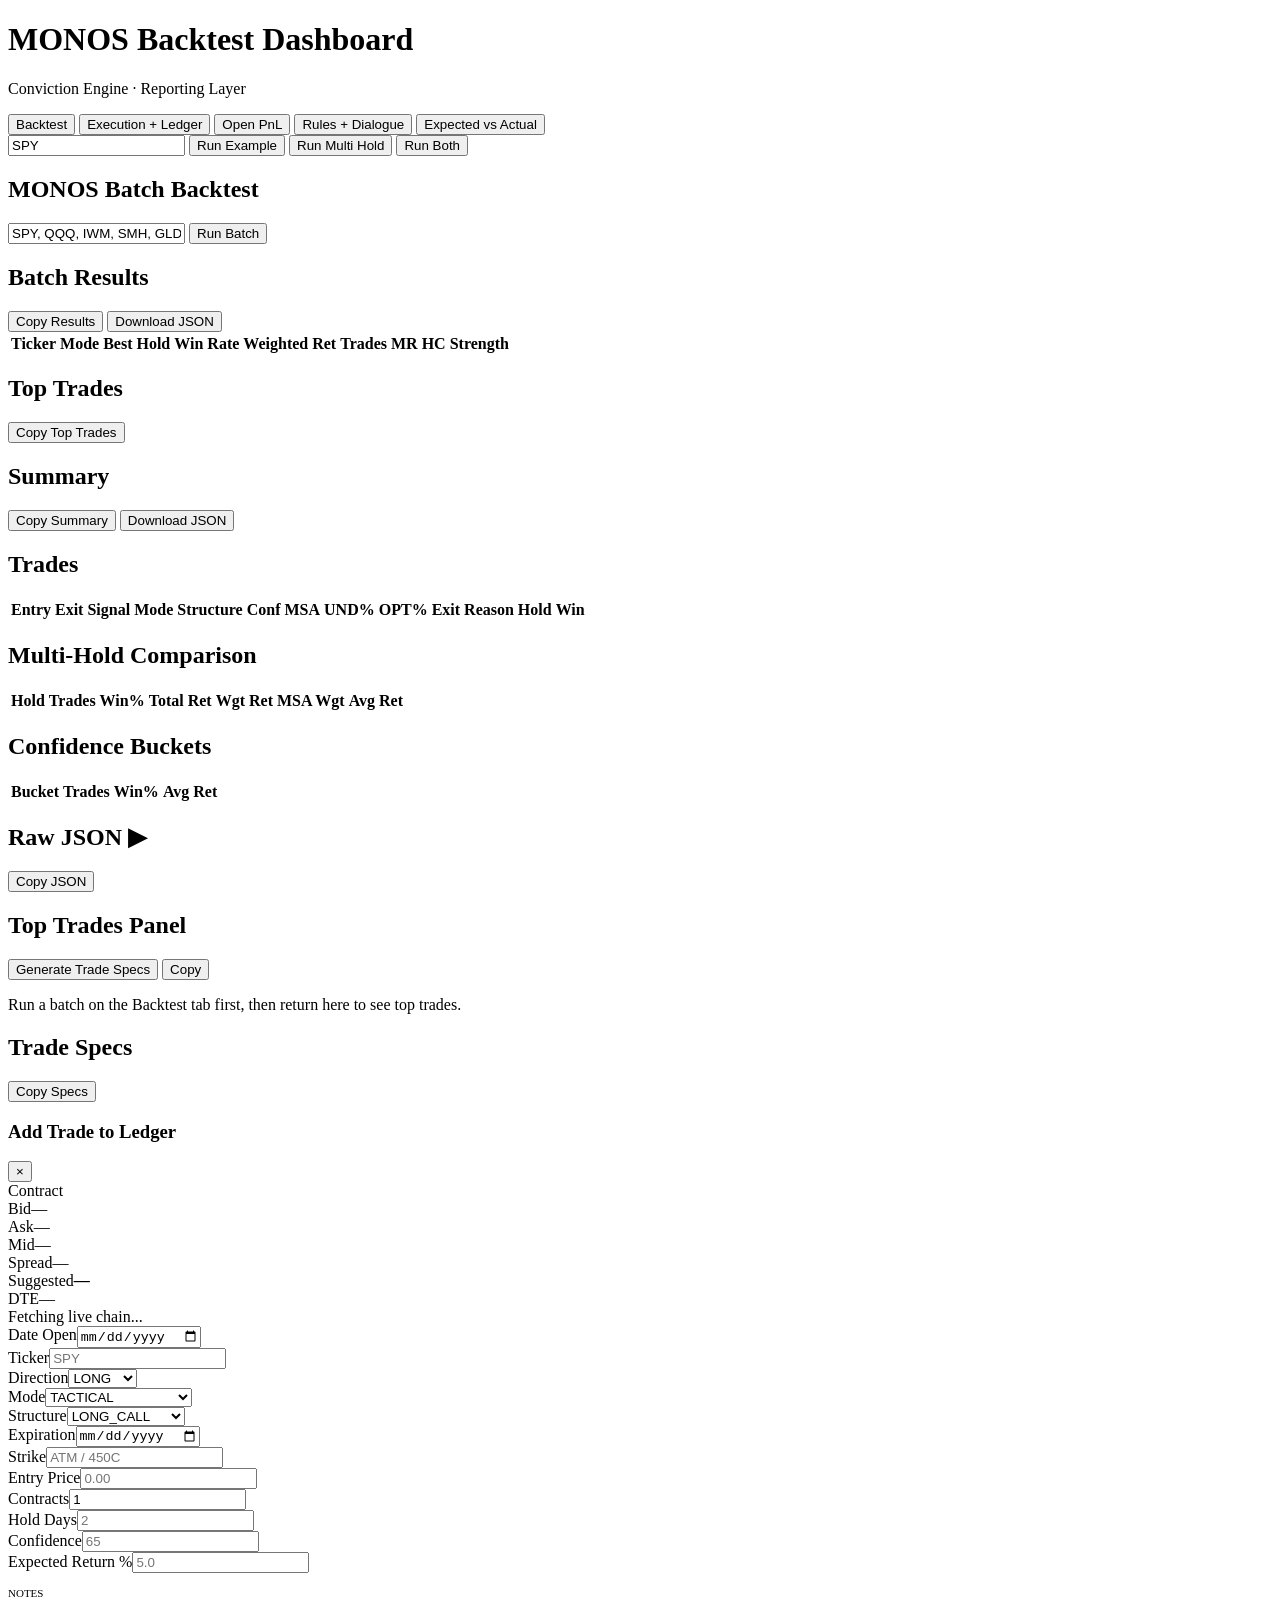
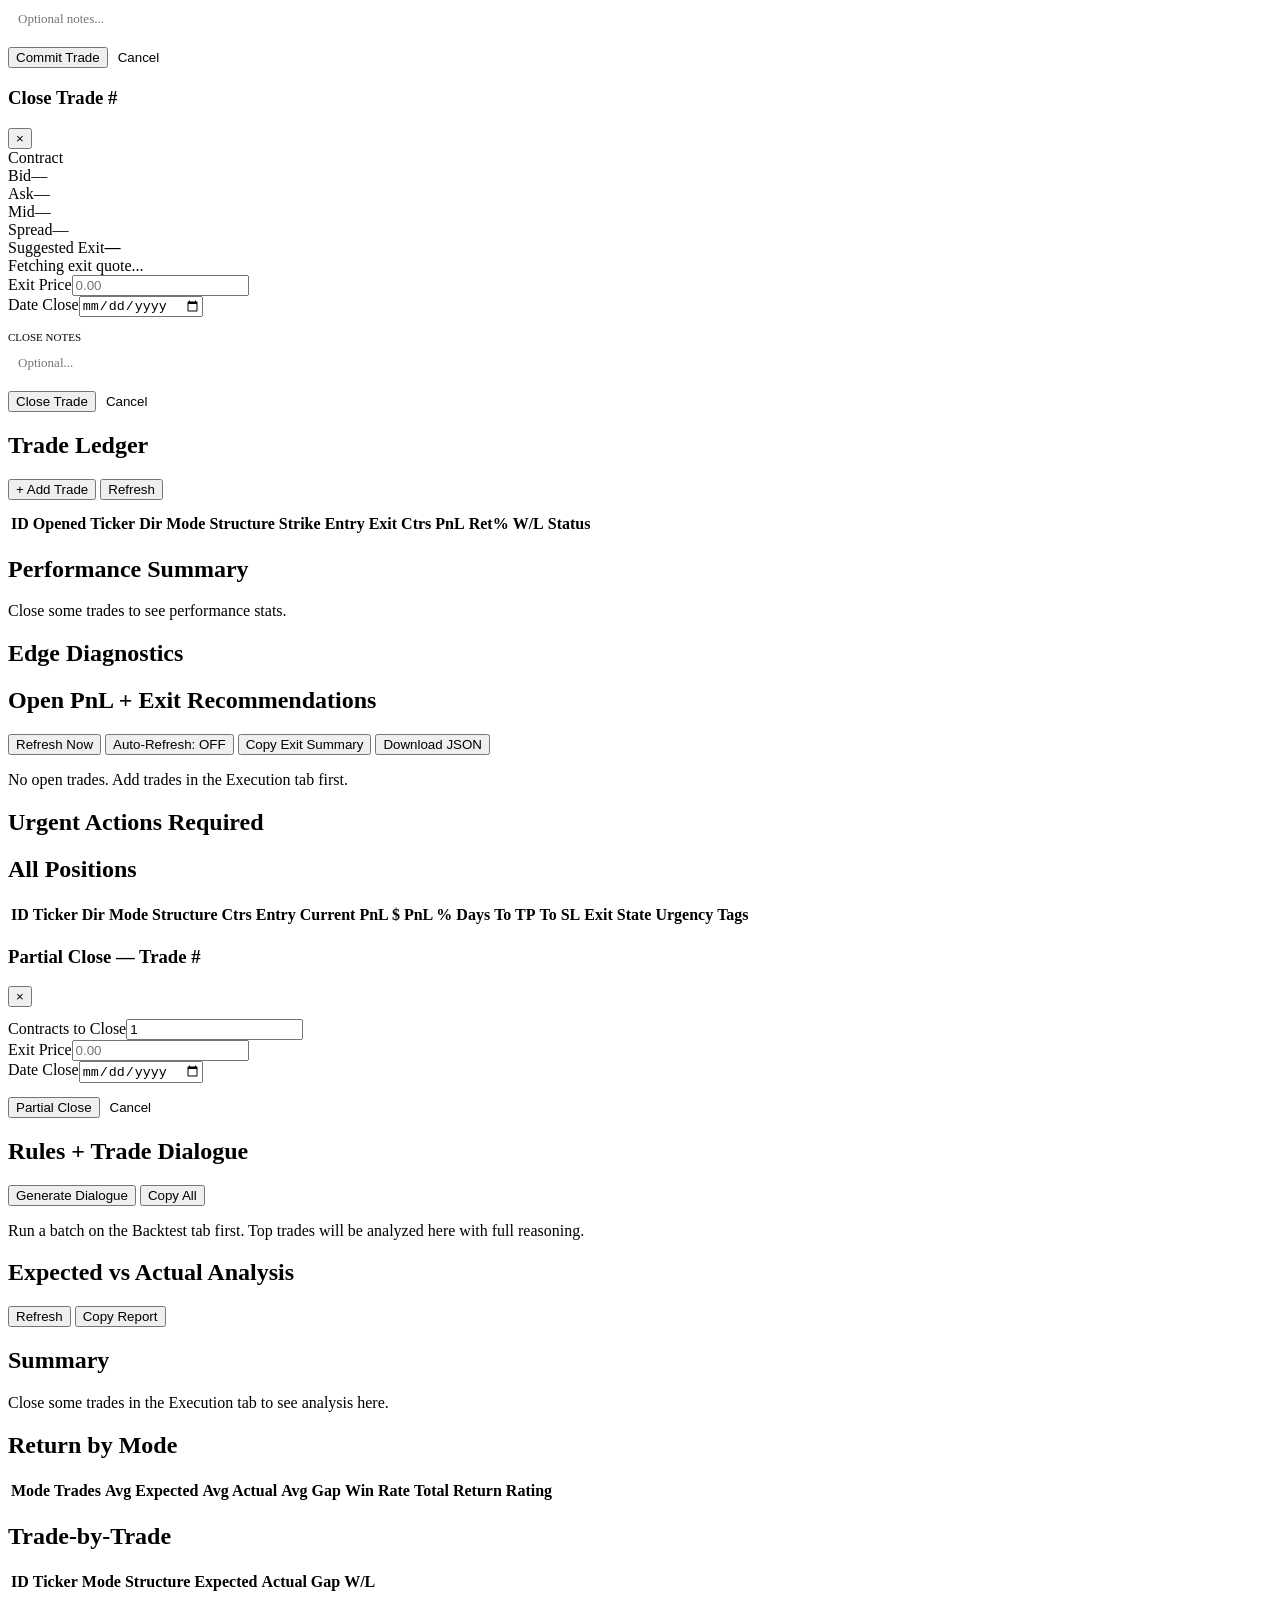
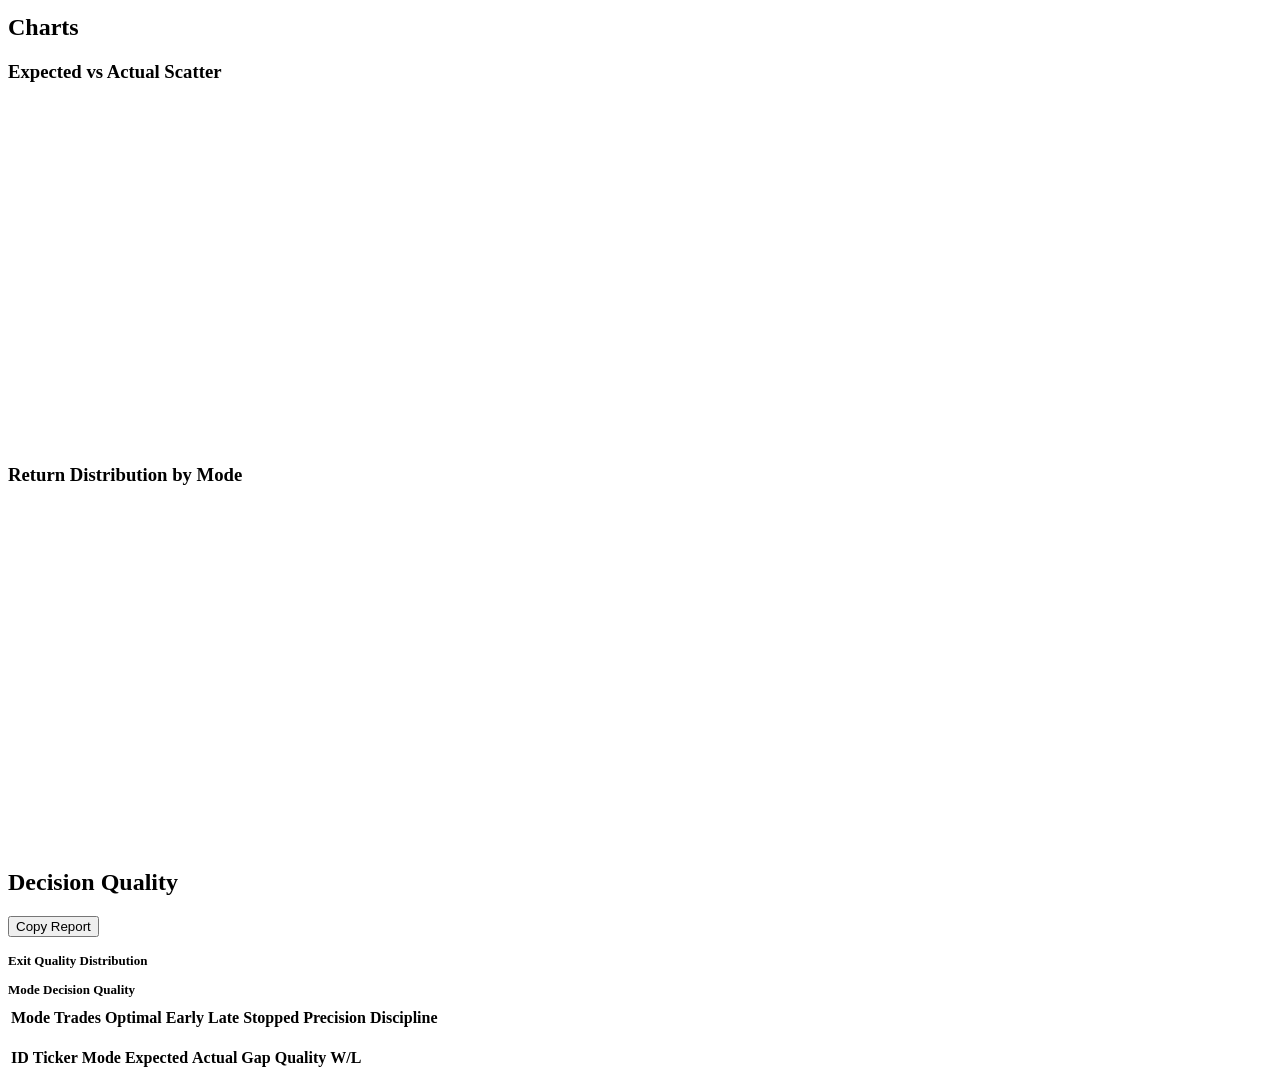
==== monos_engine/dashboard/templates/index.html @ 0eccb16d "MONOS Conviction Engine — full dashboard + execution system" ====
<!DOCTYPE html>
<html lang="en">
<head>
  <meta charset="UTF-8">
  <meta name="viewport" content="width=device-width, initial-scale=1.0">
  <title>MONOS Backtest Dashboard</title>
  <link rel="stylesheet" href="/static/styles.css">
</head>
<body>

<!-- ─── HEADER ──────────────────────────────────────────────── -->
<header>
  <h1>MONOS Backtest Dashboard</h1>
  <p class="subtitle">Conviction Engine &middot; Reporting Layer</p>
</header>

<!-- ─── TAB NAV ─────────────────────────────────────────────── -->
<nav class="tab-nav">
  <button class="tab-btn active" onclick="switchTab('backtest')">Backtest</button>
  <button class="tab-btn" onclick="switchTab('execution')">Execution + Ledger</button>
  <button class="tab-btn" onclick="switchTab('pnl')">Open PnL</button>
  <button class="tab-btn" onclick="switchTab('dialogue')">Rules + Dialogue</button>
  <button class="tab-btn" onclick="switchTab('eva')">Expected vs Actual</button>
</nav>

<!-- ================================================================
     TAB 1 — BACKTEST (original content)
     ================================================================ -->
<div id="tab-backtest" class="tab-content active">

<!-- ─── INPUT BAR ───────────────────────────────────────────── -->
<section class="input-bar">
  <input id="ticker" type="text" placeholder="Ticker (e.g. SPY)" value="SPY" autocomplete="off">
  <button id="btn-example" onclick="runExample()">Run Example</button>
  <button id="btn-multi"   onclick="runMultiHold()">Run Multi Hold</button>
  <button id="btn-both"    onclick="runBoth()">Run Both</button>
  <span id="spinner" class="spinner hidden"></span>
</section>

<!-- ─── BATCH RUNNER ────────────────────────────────────────── -->
<section class="batch-bar">
  <h2 class="batch-title">MONOS Batch Backtest</h2>
  <div class="batch-controls">
    <input id="batch-tickers" type="text" placeholder="SPY, QQQ, IWM, SMH, GLD, SLV" value="SPY, QQQ, IWM, SMH, GLD, SLV" autocomplete="off">
    <button id="btn-batch" onclick="runBatch()">Run Batch</button>
    <span id="batch-spinner" class="spinner hidden"></span>
    <span id="batch-progress" class="batch-progress"></span>
  </div>
</section>

<!-- ─── BATCH RESULTS ──────────────────────────────────────── -->
<section id="batch-section" class="hidden">
  <div class="batch-header">
    <h2>Batch Results</h2>
    <div class="action-row">
      <button onclick="copyBatchResults()">Copy Results</button>
      <button onclick="downloadBatchJSON()">Download JSON</button>
    </div>
  </div>
  <div class="table-wrap">
    <table id="batch-table">
      <thead>
        <tr>
          <th>Ticker</th><th>Mode</th><th>Best Hold</th>
          <th>Win Rate</th><th>Weighted Ret</th><th>Trades</th>
          <th>MR</th><th>HC</th><th>Strength</th>
        </tr>
      </thead>
      <tbody id="batch-body"></tbody>
    </table>
  </div>
  <div id="batch-errors"></div>
</section>

<!-- ─── TOP TRADES ─────────────────────────────────────────── -->
<section id="top-trades-section" class="hidden">
  <div class="batch-header">
    <h2>Top Trades</h2>
    <div class="action-row">
      <button onclick="copyTopTrades()">Copy Top Trades</button>
    </div>
  </div>
  <div id="top-trades-cards" class="top-trades-grid"></div>
</section>

<!-- ─── STATUS ──────────────────────────────────────────────── -->
<div id="status" class="status hidden"></div>

<!-- ─── SUMMARY CARDS ───────────────────────────────────────── -->
<section id="summary-section" class="hidden">
  <h2>Summary</h2>
  <div id="summary-cards" class="cards"></div>
  <div class="action-row">
    <button onclick="copySummary()">Copy Summary</button>
    <button onclick="downloadJSON()">Download JSON</button>
  </div>
</section>

<!-- ─── TRADE TABLE ─────────────────────────────────────────── -->
<section id="trades-section" class="hidden">
  <h2>Trades</h2>
  <div class="table-wrap">
    <table id="trades-table">
      <thead>
        <tr>
          <th>Entry</th><th>Exit</th><th>Signal</th><th>Mode</th>
          <th>Structure</th><th>Conf</th><th>MSA</th>
          <th>UND%</th><th>OPT%</th><th>Exit Reason</th>
          <th>Hold</th><th>Win</th>
        </tr>
      </thead>
      <tbody id="trades-body"></tbody>
    </table>
  </div>
</section>

<!-- ─── MULTI-HOLD TABLE ────────────────────────────────────── -->
<section id="multi-section" class="hidden">
  <h2>Multi-Hold Comparison</h2>
  <div class="table-wrap">
    <table id="multi-table">
      <thead>
        <tr>
          <th>Hold</th><th>Trades</th><th>Win%</th>
          <th>Total Ret</th><th>Wgt Ret</th><th>MSA Wgt</th><th>Avg Ret</th>
        </tr>
      </thead>
      <tbody id="multi-body"></tbody>
    </table>
  </div>
</section>

<!-- ─── CONFIDENCE BUCKETS ──────────────────────────────────── -->
<section id="conf-section" class="hidden">
  <h2>Confidence Buckets</h2>
  <div class="table-wrap">
    <table id="conf-table">
      <thead>
        <tr><th>Bucket</th><th>Trades</th><th>Win%</th><th>Avg Ret</th></tr>
      </thead>
      <tbody id="conf-body"></tbody>
    </table>
  </div>
</section>

<!-- ─── RAW JSON ────────────────────────────────────────────── -->
<section id="json-section" class="hidden">
  <h2 class="collapsible" onclick="toggleJSON()">Raw JSON <span id="json-toggle">&#9654;</span></h2>
  <div id="json-wrap" class="json-wrap hidden">
    <button onclick="copyJSON()">Copy JSON</button>
    <pre id="json-content"></pre>
  </div>
</section>

</div><!-- end tab-backtest -->

<!-- ================================================================
     TAB 2 — EXECUTION + LEDGER
     ================================================================ -->
<div id="tab-execution" class="tab-content">

<!-- ─── SEC 1: TOP TRADES PANEL ────────────────────────────── -->
<section id="exec-top-panel">
  <div class="batch-header">
    <h2>Top Trades Panel</h2>
    <div class="action-row">
      <button onclick="generateExecSpecs()">Generate Trade Specs</button>
      <button onclick="copyExecTopTrades()">Copy</button>
    </div>
  </div>
  <div id="exec-top-cards" class="top-trades-grid">
    <p class="placeholder-text">Run a batch on the Backtest tab first, then return here to see top trades.</p>
  </div>
</section>

<!-- ─── SEC 2: TRADE GENERATOR ─────────────────────────────── -->
<section id="exec-specs-section" class="hidden">
  <h2>Trade Specs</h2>
  <div id="exec-specs-cards" class="top-trades-grid"></div>
  <div class="action-row" style="margin-top:10px">
    <button onclick="copyExecSpecs()">Copy Specs</button>
  </div>
</section>

<!-- ─── TRADE ENTRY MODAL (overlay) ────────────────────────── -->
<div id="trade-modal-overlay" class="modal-overlay hidden" onclick="closeTradeModal(event)">
  <div class="modal" onclick="event.stopPropagation()">
    <div class="modal-header">
      <h3 id="modal-title">Add Trade to Ledger</h3>
      <button class="modal-close" onclick="closeTradeModal()">&times;</button>
    </div>
    <!-- Live pricing banner -->
    <div id="m-pricing-banner" class="pricing-banner hidden">
      <div class="pricing-row">
        <span class="pricing-label">Contract</span>
        <span id="m-contract-sym" class="pricing-val mono"></span>
      </div>
      <div class="pricing-grid">
        <div><span class="pricing-label">Bid</span><span id="m-bid" class="pricing-val pos">—</span></div>
        <div><span class="pricing-label">Ask</span><span id="m-ask" class="pricing-val neg">—</span></div>
        <div><span class="pricing-label">Mid</span><span id="m-mid" class="pricing-val">—</span></div>
        <div><span class="pricing-label">Spread</span><span id="m-spread" class="pricing-val">—</span></div>
        <div><span class="pricing-label">Suggested</span><span id="m-suggested" class="pricing-val" style="color:var(--accent);font-weight:700">—</span></div>
        <div><span class="pricing-label">DTE</span><span id="m-dte" class="pricing-val">—</span></div>
      </div>
    </div>
    <div id="m-pricing-loading" class="pricing-loading hidden">Fetching live chain...</div>
    <div class="form-grid">
      <div><label>Date Open</label><input id="m-date" type="date"></div>
      <div><label>Ticker</label><input id="m-ticker" type="text" placeholder="SPY"></div>
      <div><label>Direction</label><select id="m-direction"><option>LONG</option><option>SHORT</option></select></div>
      <div><label>Mode</label><select id="m-mode"><option>TACTICAL</option><option>HYBRID</option><option>CONVEX</option><option>MEAN_REVERSION</option></select></div>
      <div><label>Structure</label><select id="m-structure"><option>LONG_CALL</option><option>LONG_PUT</option><option>CALL_SPREAD</option><option>PUT_SPREAD</option></select></div>
      <div><label>Expiration</label><input id="m-expiration" type="date"></div>
      <div><label>Strike</label><input id="m-strike" type="text" placeholder="ATM / 450C"></div>
      <div><label>Entry Price</label><input id="m-entry" type="number" step="0.01" placeholder="0.00"></div>
      <div><label>Contracts</label><input id="m-contracts" type="number" value="1" min="1"></div>
      <div><label>Hold Days</label><input id="m-hold" type="number" placeholder="2"></div>
      <div><label>Confidence</label><input id="m-conf" type="number" step="0.1" placeholder="65"></div>
      <div><label>Expected Return %</label><input id="m-expected" type="number" step="0.01" placeholder="5.0"></div>
    </div>
    <input type="hidden" id="m-contract-symbol">
    <input type="hidden" id="m-quoted-bid">
    <input type="hidden" id="m-quoted-ask">
    <input type="hidden" id="m-quoted-mid">
    <input type="hidden" id="m-suggested-price">
    <div style="margin-top:10px">
      <label style="font-size:11px;color:var(--text-dim);text-transform:uppercase">Notes</label>
      <input id="m-notes" type="text" placeholder="Optional notes..." style="width:100%;background:var(--bg-input);border:1px solid var(--border);border-radius:6px;color:#fff;font-size:13px;padding:6px 10px;outline:none;font-family:var(--mono);margin-top:4px">
    </div>
    <div class="action-row" style="margin-top:14px">
      <button onclick="commitTrade()">Commit Trade</button>
      <button onclick="closeTradeModal()" style="background:var(--bg-input);border:1px solid var(--border)">Cancel</button>
    </div>
  </div>
</div>

<!-- ─── CLOSE TRADE MODAL ──────────────────────────────────── -->
<div id="close-modal-overlay" class="modal-overlay hidden" onclick="closeCloseModal(event)">
  <div class="modal" onclick="event.stopPropagation()">
    <div class="modal-header">
      <h3>Close Trade #<span id="cm-id-label"></span></h3>
      <button class="modal-close" onclick="closeCloseModal()">&times;</button>
    </div>
    <input type="hidden" id="cm-id">
    <input type="hidden" id="cm-contract-symbol">
    <!-- Live exit pricing banner -->
    <div id="cm-pricing-banner" class="pricing-banner hidden">
      <div class="pricing-row">
        <span class="pricing-label">Contract</span>
        <span id="cm-contract-sym" class="pricing-val mono"></span>
      </div>
      <div class="pricing-grid">
        <div><span class="pricing-label">Bid</span><span id="cm-bid" class="pricing-val pos">—</span></div>
        <div><span class="pricing-label">Ask</span><span id="cm-ask" class="pricing-val neg">—</span></div>
        <div><span class="pricing-label">Mid</span><span id="cm-mid" class="pricing-val">—</span></div>
        <div><span class="pricing-label">Spread</span><span id="cm-spread" class="pricing-val">—</span></div>
        <div><span class="pricing-label">Suggested Exit</span><span id="cm-suggested" class="pricing-val" style="color:var(--accent);font-weight:700">—</span></div>
      </div>
    </div>
    <div id="cm-pricing-loading" class="pricing-loading hidden">Fetching exit quote...</div>
    <div class="form-grid">
      <div><label>Exit Price</label><input id="cm-exit" type="number" step="0.01" placeholder="0.00"></div>
      <div><label>Date Close</label><input id="cm-date-close" type="date"></div>
    </div>
    <div style="margin-top:10px">
      <label style="font-size:11px;color:var(--text-dim);text-transform:uppercase">Close Notes</label>
      <input id="cm-close-notes" type="text" placeholder="Optional..." style="width:100%;background:var(--bg-input);border:1px solid var(--border);border-radius:6px;color:#fff;font-size:13px;padding:6px 10px;outline:none;font-family:var(--mono);margin-top:4px">
    </div>
    <div class="action-row" style="margin-top:14px">
      <button onclick="submitCloseTrade()">Close Trade</button>
      <button onclick="closeCloseModal()" style="background:var(--bg-input);border:1px solid var(--border)">Cancel</button>
    </div>
  </div>
</div>

<!-- ─── SEC 3: TRADE LEDGER ────────────────────────────────── -->
<section id="exec-ledger-section">
  <div class="batch-header">
    <h2>Trade Ledger</h2>
    <div class="action-row">
      <button onclick="openTradeModal()">+ Add Trade</button>
      <button onclick="refreshLedger()">Refresh</button>
    </div>
  </div>
  <div class="table-wrap" style="margin-top:12px">
    <table id="ledger-table">
      <thead>
        <tr>
          <th>ID</th><th>Opened</th><th>Ticker</th><th>Dir</th><th>Mode</th>
          <th>Structure</th><th>Strike</th><th>Entry</th><th>Exit</th>
          <th>Ctrs</th><th>PnL</th><th>Ret%</th>
          <th>W/L</th><th>Status</th><th></th>
        </tr>
      </thead>
      <tbody id="ledger-body"></tbody>
    </table>
  </div>
</section>

<!-- ─── SEC 4: PERFORMANCE SUMMARY ─────────────────────────── -->
<section id="exec-perf-section">
  <h2>Performance Summary</h2>
  <div id="exec-perf-cards" class="cards">
    <p class="placeholder-text">Close some trades to see performance stats.</p>
  </div>
</section>

<!-- ─── SEC 5: EDGE DIAGNOSTICS ────────────────────────────── -->
<section id="exec-edge-section" class="hidden">
  <h2>Edge Diagnostics</h2>
  <div id="exec-edge-cards" class="cards"></div>
</section>

<!-- ─── EXEC STATUS ────────────────────────────────────────── -->
<div id="exec-status" class="status hidden"></div>

</div><!-- end tab-execution -->

<!-- ================================================================
     TAB 3 — OPEN PnL + EXIT RECOMMENDATIONS
     ================================================================ -->
<div id="tab-pnl" class="tab-content">

<!-- ─── CONTROLS ───────────────────────────────────────────── -->
<section class="pnl-controls">
  <div class="batch-header">
    <h2>Open PnL + Exit Recommendations</h2>
    <div class="action-row">
      <button onclick="refreshPnL()">Refresh Now</button>
      <button id="btn-pnl-auto" onclick="togglePnLAuto()">Auto-Refresh: OFF</button>
      <button onclick="copyExitSummary()">Copy Exit Summary</button>
      <button onclick="downloadPnLJSON()">Download JSON</button>
    </div>
  </div>
  <div class="pnl-ticker">
    <span id="pnl-last-update" class="pnl-timestamp"></span>
    <span id="pnl-auto-indicator" class="pnl-auto-off"></span>
  </div>
</section>

<!-- ─── PnL SUMMARY ────────────────────────────────────────── -->
<section id="pnl-summary-section">
  <div id="pnl-summary-cards" class="cards">
    <p class="placeholder-text">No open trades. Add trades in the Execution tab first.</p>
  </div>
</section>

<!-- ─── URGENT ACTIONS ─────────────────────────────────────── -->
<section id="pnl-urgent-section" class="hidden">
  <h2 class="urgent-title">Urgent Actions Required</h2>
  <div id="pnl-urgent-list"></div>
</section>

<!-- ─── PnL TABLE ──────────────────────────────────────────── -->
<section id="pnl-table-section" class="hidden">
  <h2>All Positions</h2>
  <div class="table-wrap">
    <table id="pnl-table">
      <thead>
        <tr>
          <th>ID</th><th>Ticker</th><th>Dir</th><th>Mode</th>
          <th>Structure</th><th>Ctrs</th><th>Entry</th><th>Current</th>
          <th>PnL $</th><th>PnL %</th><th>Days</th>
          <th>To TP</th><th>To SL</th>
          <th>Exit State</th><th>Urgency</th><th>Tags</th><th></th>
        </tr>
      </thead>
      <tbody id="pnl-body"></tbody>
    </table>
  </div>
</section>

<!-- ─── PARTIAL CLOSE MODAL ────────────────────────────────── -->
<div id="partial-modal-overlay" class="modal-overlay hidden" onclick="closePartialModal(event)">
  <div class="modal modal-sm" onclick="event.stopPropagation()">
    <div class="modal-header">
      <h3>Partial Close — Trade #<span id="pm-id-label"></span></h3>
      <button class="modal-close" onclick="closePartialModal()">&times;</button>
    </div>
    <input type="hidden" id="pm-id">
    <div id="pm-info" style="font-size:13px;color:var(--text-dim);margin-bottom:12px"></div>
    <div class="form-grid">
      <div><label>Contracts to Close</label><input id="pm-contracts" type="number" min="1" value="1"></div>
      <div><label>Exit Price</label><input id="pm-exit" type="number" step="0.01" placeholder="0.00"></div>
      <div><label>Date Close</label><input id="pm-date" type="date"></div>
    </div>
    <div class="action-row" style="margin-top:14px">
      <button onclick="submitPartialClose()">Partial Close</button>
      <button onclick="closePartialModal()" style="background:var(--bg-input);border:1px solid var(--border)">Cancel</button>
    </div>
  </div>
</div>

<!-- ─── PnL STATUS ─────────────────────────────────────────── -->
<div id="pnl-status" class="status hidden"></div>

</div><!-- end tab-pnl -->

<!-- ================================================================
     TAB 4 — RULES & DIALOGUE
     ================================================================ -->
<div id="tab-dialogue" class="tab-content">

<section class="dialogue-controls">
  <div class="batch-header">
    <h2>Rules + Trade Dialogue</h2>
    <div class="action-row">
      <button onclick="loadDialogue()">Generate Dialogue</button>
      <button onclick="copyAllDialogue()">Copy All</button>
    </div>
  </div>
  <p id="dialogue-hint" class="placeholder-text">Run a batch on the Backtest tab first. Top trades will be analyzed here with full reasoning.</p>
</section>

<div id="dialogue-cards"></div>

<div id="dialogue-status" class="status hidden"></div>

</div><!-- end tab-dialogue -->

<!-- ================================================================
     TAB 5 — EXPECTED vs ACTUAL
     ================================================================ -->
<div id="tab-eva" class="tab-content">

<!-- ─── CONTROLS ───────────────────────────────────────────── -->
<section class="eva-controls">
  <div class="batch-header">
    <h2>Expected vs Actual Analysis</h2>
    <div class="action-row">
      <button onclick="loadEVA()">Refresh</button>
      <button onclick="copyEVA()">Copy Report</button>
    </div>
  </div>
</section>

<!-- ─── SUMMARY STATS ──────────────────────────────────────── -->
<section id="eva-stats-section">
  <h2>Summary</h2>
  <div id="eva-stats-cards" class="cards">
    <p class="placeholder-text">Close some trades in the Execution tab to see analysis here.</p>
  </div>
</section>

<!-- ─── MODE BREAKDOWN ─────────────────────────────────────── -->
<section id="eva-mode-section" class="hidden">
  <h2>Return by Mode</h2>
  <div class="table-wrap">
    <table id="eva-mode-table">
      <thead>
        <tr>
          <th>Mode</th><th>Trades</th><th>Avg Expected</th><th>Avg Actual</th>
          <th>Avg Gap</th><th>Win Rate</th><th>Total Return</th><th>Rating</th>
        </tr>
      </thead>
      <tbody id="eva-mode-body"></tbody>
    </table>
  </div>
</section>

<!-- ─── TRADE TABLE ────────────────────────────────────────── -->
<section id="eva-table-section" class="hidden">
  <h2>Trade-by-Trade</h2>
  <div class="table-wrap">
    <table id="eva-table">
      <thead>
        <tr>
          <th>ID</th><th>Ticker</th><th>Mode</th><th>Structure</th>
          <th>Expected</th><th>Actual</th><th>Gap</th><th>W/L</th>
        </tr>
      </thead>
      <tbody id="eva-body"></tbody>
    </table>
  </div>
</section>

<!-- ─── CHARTS ─────────────────────────────────────────────── -->
<section id="eva-charts-section" class="hidden">
  <h2>Charts</h2>
  <div class="eva-chart-grid">
    <div class="eva-chart-box">
      <h3>Expected vs Actual Scatter</h3>
      <canvas id="eva-scatter-canvas" width="560" height="340"></canvas>
    </div>
    <div class="eva-chart-box">
      <h3>Return Distribution by Mode</h3>
      <canvas id="eva-bar-canvas" width="560" height="340"></canvas>
    </div>
  </div>
</section>

<!-- ─── DECISION QUALITY ────────────────────────────────────── -->
<section id="dq-section" class="hidden">
  <div class="batch-header">
    <h2>Decision Quality</h2>
    <div class="action-row">
      <button onclick="copyDQ()">Copy Report</button>
    </div>
  </div>

  <!-- Accuracy cards -->
  <div id="dq-accuracy-cards" class="cards" style="margin-bottom:16px"></div>

  <!-- Quality distribution -->
  <div class="eva-chart-grid" style="margin-bottom:16px">
    <div>
      <h3 style="font-size:13px;color:var(--text-dim);margin-bottom:8px">Exit Quality Distribution</h3>
      <div id="dq-dist-bars"></div>
    </div>
    <div>
      <h3 style="font-size:13px;color:var(--text-dim);margin-bottom:8px">Mode Decision Quality</h3>
      <div class="table-wrap">
        <table id="dq-mode-table">
          <thead>
            <tr><th>Mode</th><th>Trades</th><th>Optimal</th><th>Early</th><th>Late</th><th>Stopped</th><th>Precision</th><th>Discipline</th></tr>
          </thead>
          <tbody id="dq-mode-body"></tbody>
        </table>
      </div>
    </div>
  </div>

  <!-- Trade-level quality -->
  <div class="table-wrap">
    <table id="dq-trade-table">
      <thead>
        <tr>
          <th>ID</th><th>Ticker</th><th>Mode</th><th>Expected</th><th>Actual</th>
          <th>Gap</th><th>Quality</th><th>W/L</th>
        </tr>
      </thead>
      <tbody id="dq-trade-body"></tbody>
    </table>
  </div>
</section>

<!-- ─── EVA STATUS ─────────────────────────────────────────── -->
<div id="eva-status" class="status hidden"></div>

</div><!-- end tab-eva -->

<script src="/static/app.js"></script>
</body>
</html>
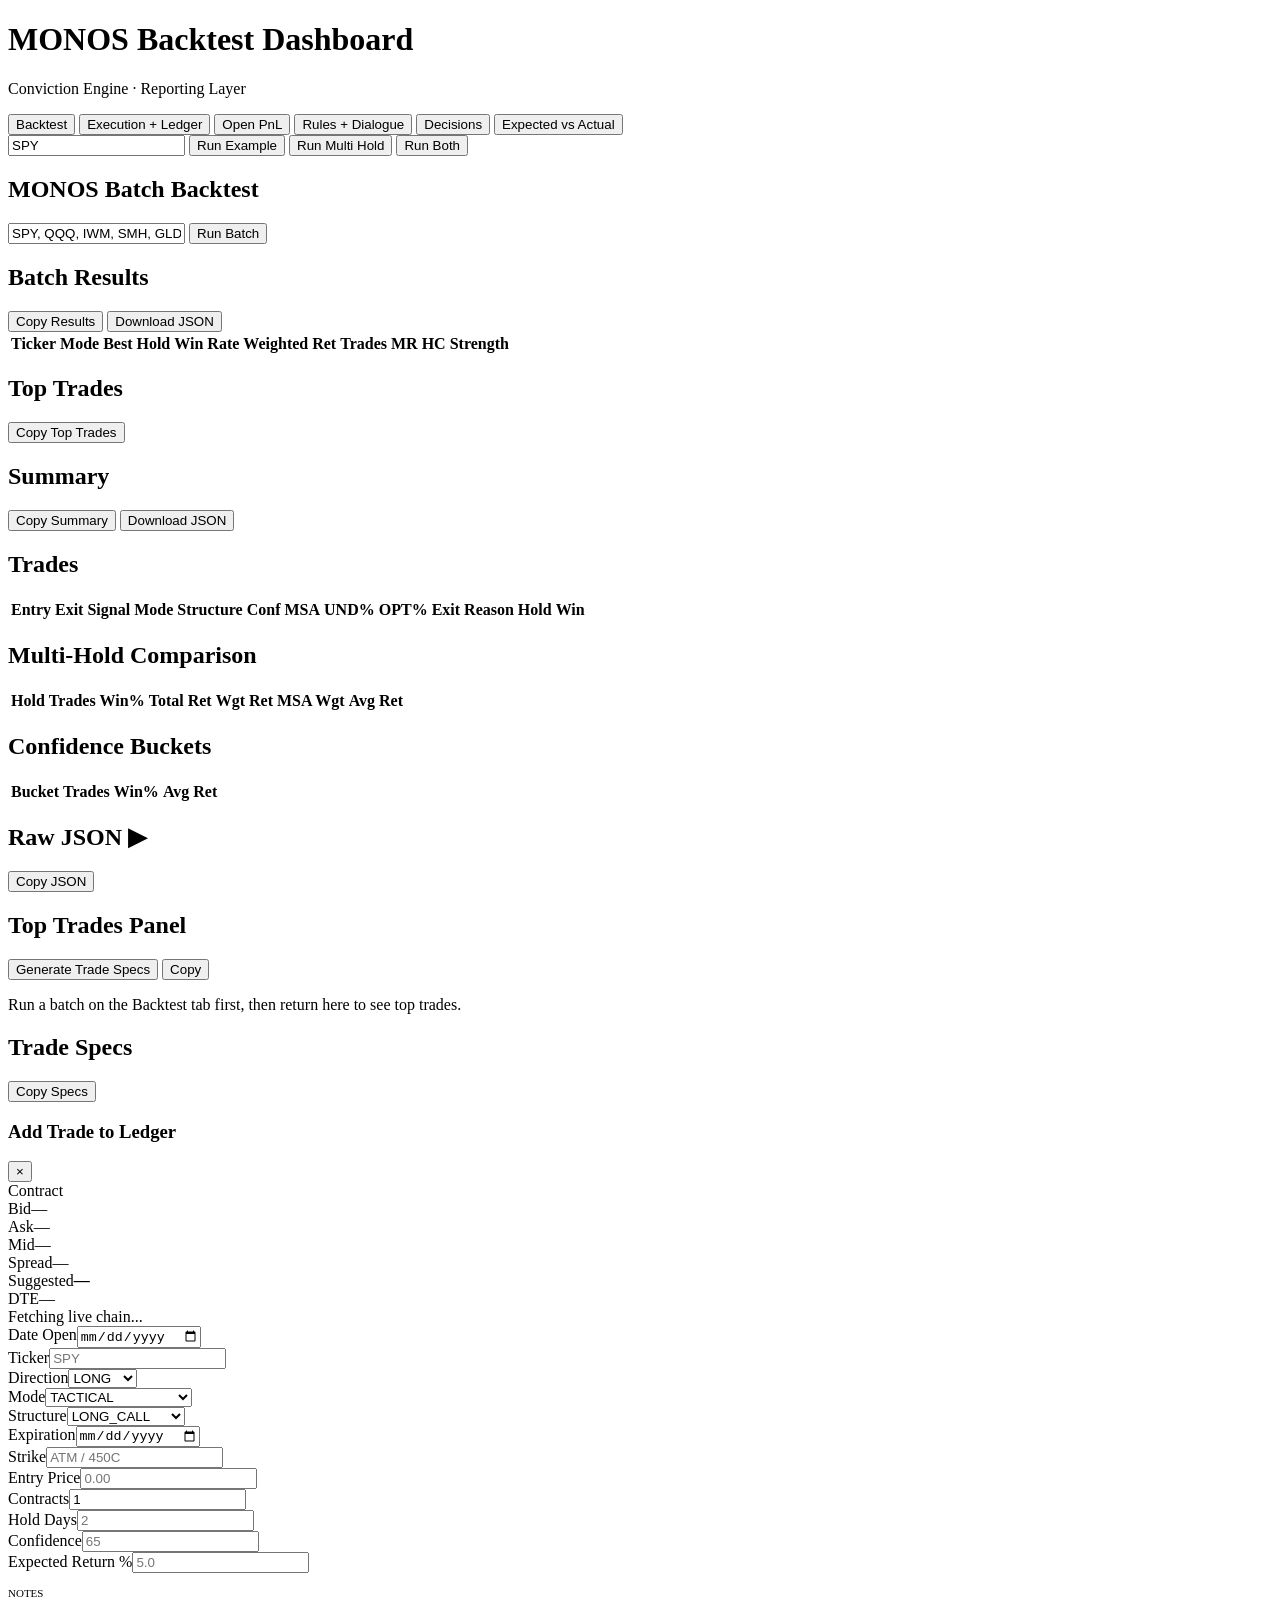
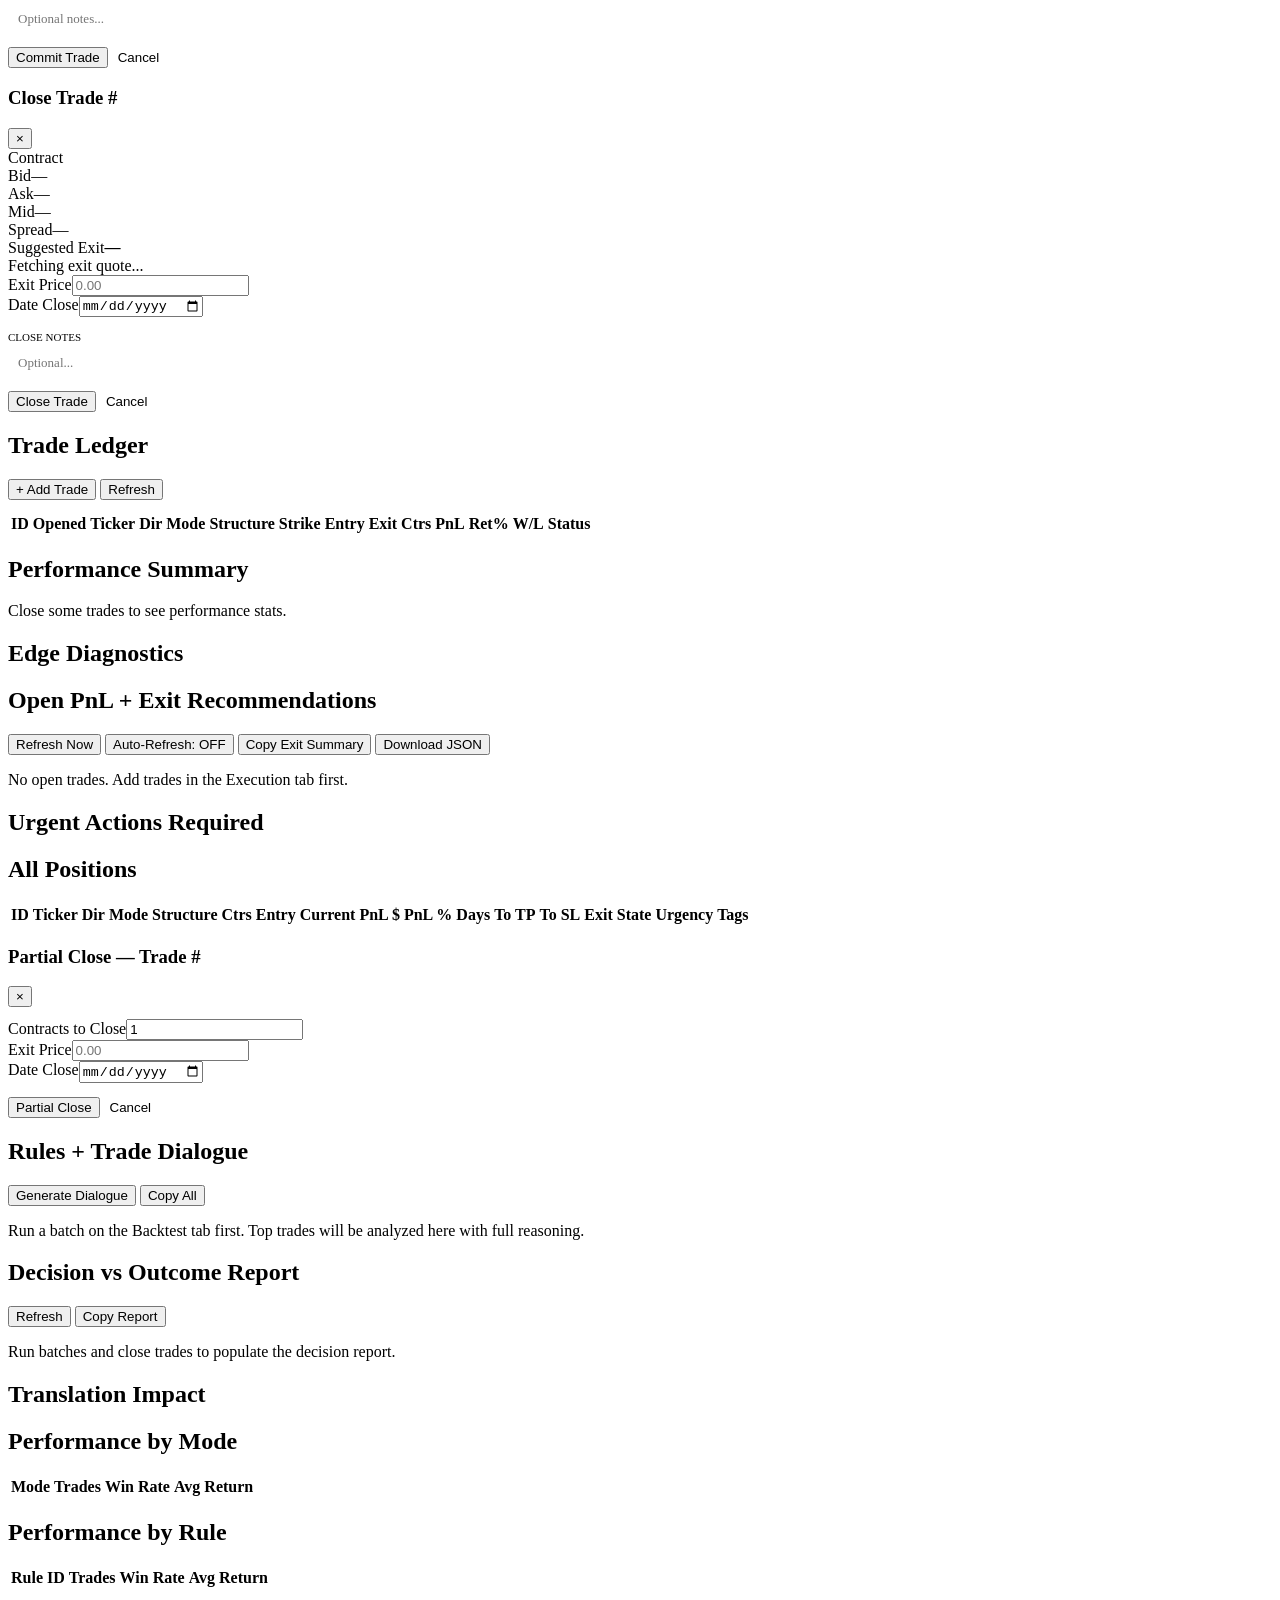
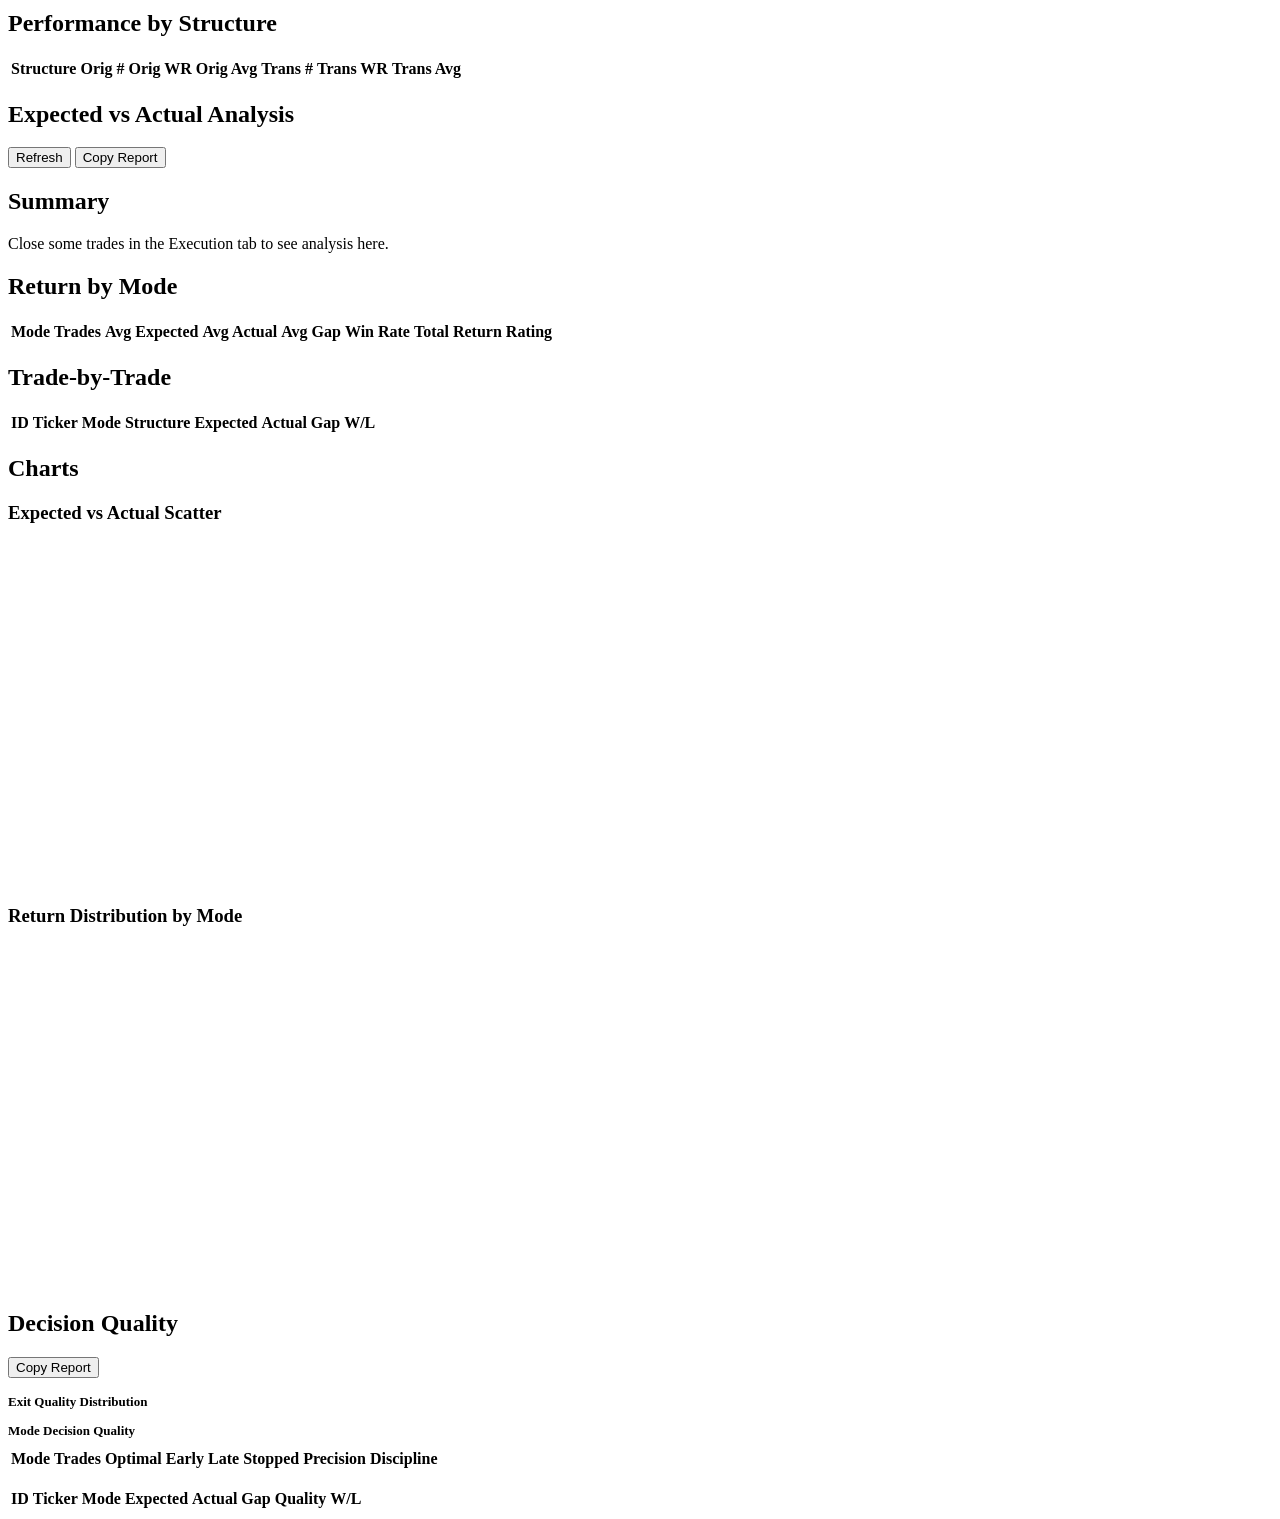
==== commit bb33788f: "MONOS: Translation layer, decision logging, exit engine, 6-tab dashboard" ====
--- a/monos_engine/dashboard/templates/index.html
+++ b/monos_engine/dashboard/templates/index.html
@@ -20,6 +20,7 @@
   <button class="tab-btn" onclick="switchTab('execution')">Execution + Ledger</button>
   <button class="tab-btn" onclick="switchTab('pnl')">Open PnL</button>
   <button class="tab-btn" onclick="switchTab('dialogue')">Rules + Dialogue</button>
+  <button class="tab-btn" onclick="switchTab('decisions')">Decisions</button>
   <button class="tab-btn" onclick="switchTab('eva')">Expected vs Actual</button>
 </nav>
 
@@ -420,7 +421,76 @@
 </div><!-- end tab-dialogue -->
 
 <!-- ================================================================
-     TAB 5 — EXPECTED vs ACTUAL
+     TAB 5 — DECISION REPORT
+     ================================================================ -->
+<div id="tab-decisions" class="tab-content">
+
+<section class="batch-header" style="margin-bottom:16px">
+  <h2>Decision vs Outcome Report</h2>
+  <div class="action-row">
+    <button onclick="loadDecisionReport()">Refresh</button>
+    <button onclick="copyDecisionReport()">Copy Report</button>
+  </div>
+</section>
+
+<!-- Summary -->
+<section id="dec-summary-section">
+  <div id="dec-summary-cards" class="cards">
+    <p class="placeholder-text">Run batches and close trades to populate the decision report.</p>
+  </div>
+</section>
+
+<!-- Translation Impact -->
+<section id="dec-impact-section" class="hidden">
+  <h2>Translation Impact</h2>
+  <div id="dec-impact-cards" class="cards"></div>
+</section>
+
+<!-- By Mode -->
+<section id="dec-mode-section" class="hidden">
+  <h2>Performance by Mode</h2>
+  <div class="table-wrap">
+    <table id="dec-mode-table">
+      <thead><tr><th>Mode</th><th>Trades</th><th>Win Rate</th><th>Avg Return</th></tr></thead>
+      <tbody id="dec-mode-body"></tbody>
+    </table>
+  </div>
+</section>
+
+<!-- By Rule -->
+<section id="dec-rule-section" class="hidden">
+  <h2>Performance by Rule</h2>
+  <div class="table-wrap">
+    <table id="dec-rule-table">
+      <thead><tr><th>Rule ID</th><th>Trades</th><th>Win Rate</th><th>Avg Return</th></tr></thead>
+      <tbody id="dec-rule-body"></tbody>
+    </table>
+  </div>
+</section>
+
+<!-- By Structure -->
+<section id="dec-struct-section" class="hidden">
+  <h2>Performance by Structure</h2>
+  <div class="table-wrap">
+    <table id="dec-struct-table">
+      <thead>
+        <tr>
+          <th>Structure</th>
+          <th>Orig #</th><th>Orig WR</th><th>Orig Avg</th>
+          <th>Trans #</th><th>Trans WR</th><th>Trans Avg</th>
+        </tr>
+      </thead>
+      <tbody id="dec-struct-body"></tbody>
+    </table>
+  </div>
+</section>
+
+<div id="dec-status" class="status hidden"></div>
+
+</div><!-- end tab-decisions -->
+
+<!-- ================================================================
+     TAB 6 — EXPECTED vs ACTUAL
      ================================================================ -->
 <div id="tab-eva" class="tab-content">
 
